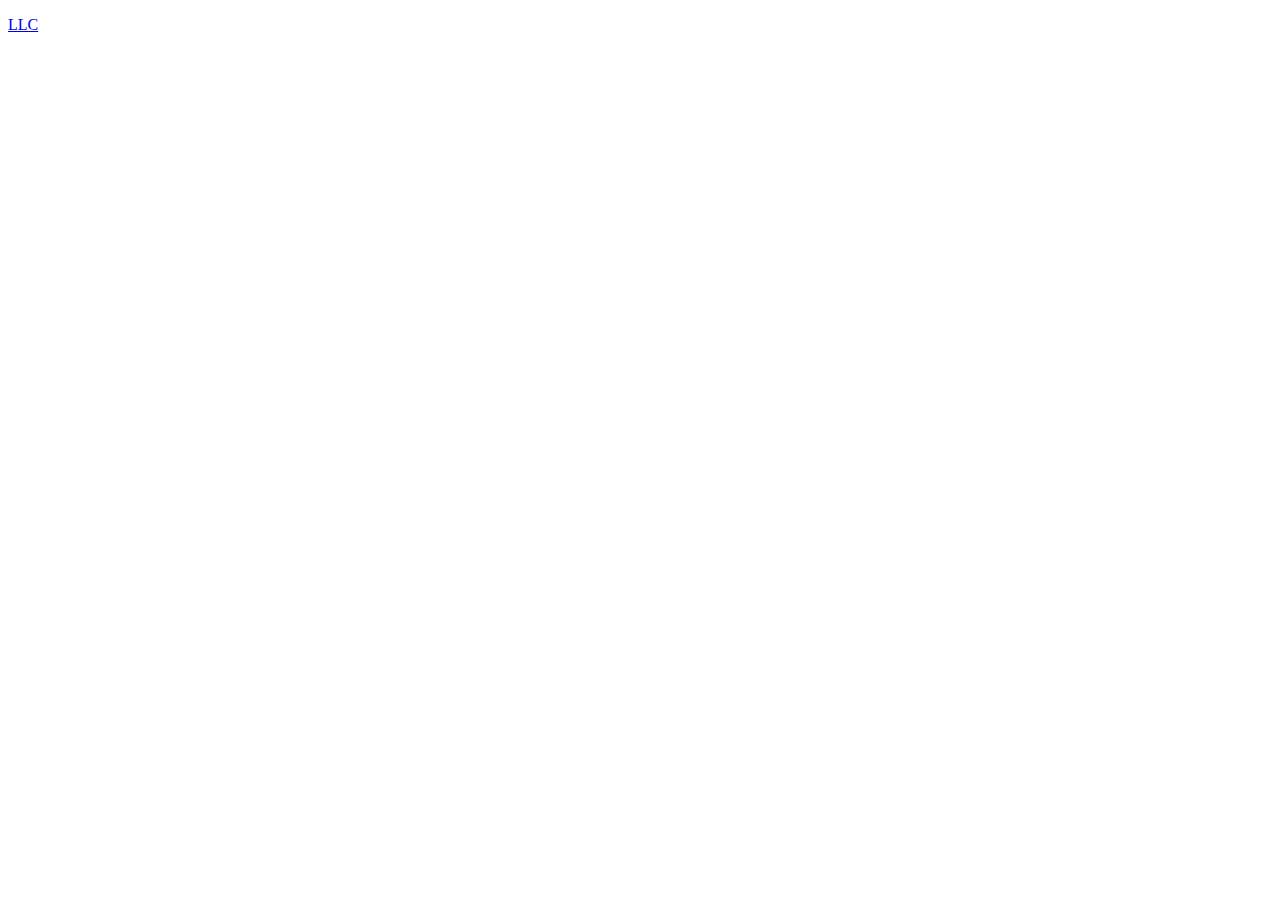
==== index.html @ c2027f33 "Update index.html" ====
<!DOCTYPE html>
<html lang="en">
  <head>
    <meta charset="utf-8">
    <title>LLC Home</title>
    <link rel="stylesheet" href="style.css">
    <script src="main.js"></script>
  </head>
  <body>
    <p><a href="LLC/LLCHome.html">LLC</a></p>
  </body>
</html>
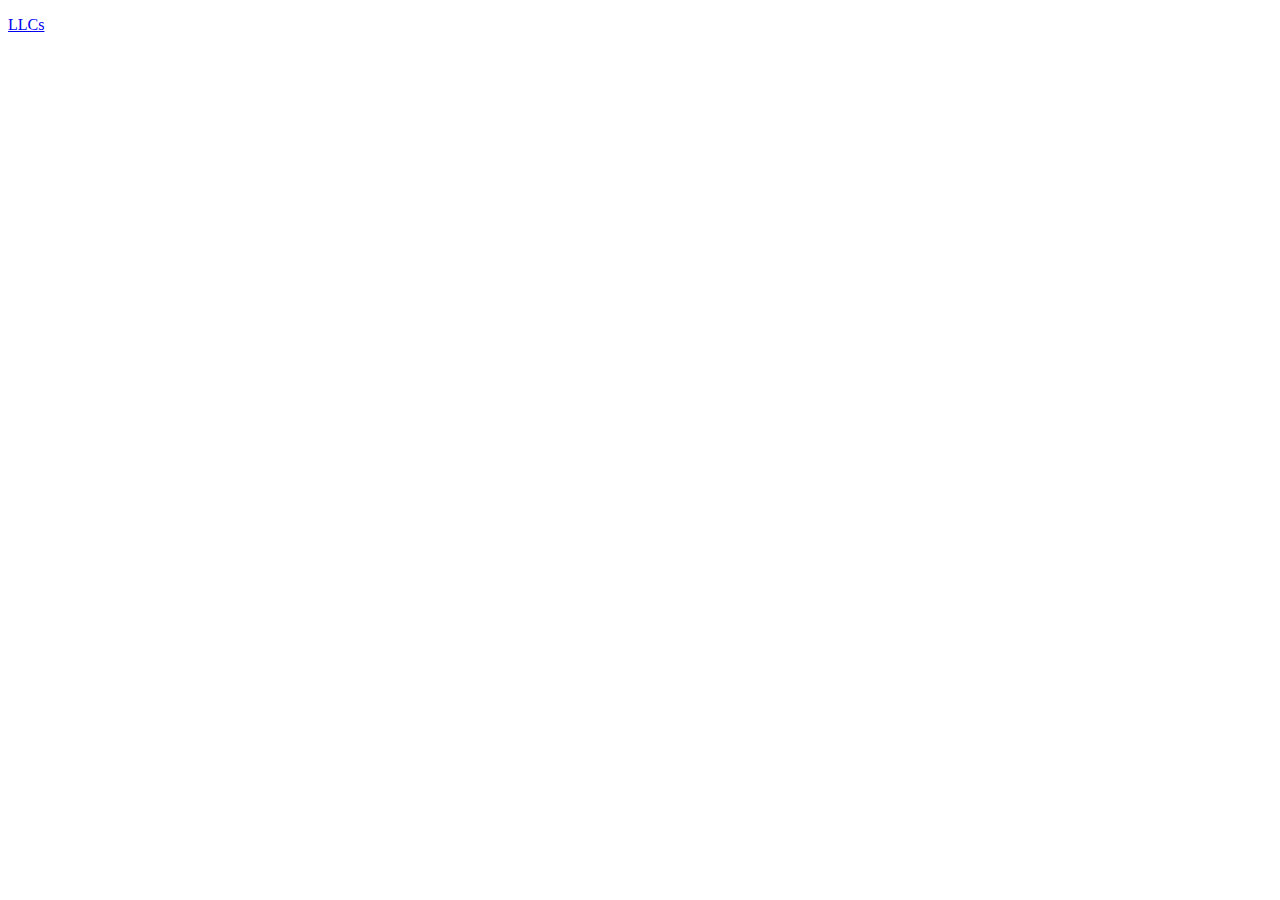
==== commit e16686fe: "c" ====
--- a/index.html
+++ b/index.html
@@ -7,6 +7,6 @@
     <script src="main.js"></script>
   </head>
   <body>
-    <p><a href="LLC/LLCHome.html">LLC</a></p>
+    <p><a href="LLC/LLCHome.html">LLCs</a></p>
   </body>
 </html>
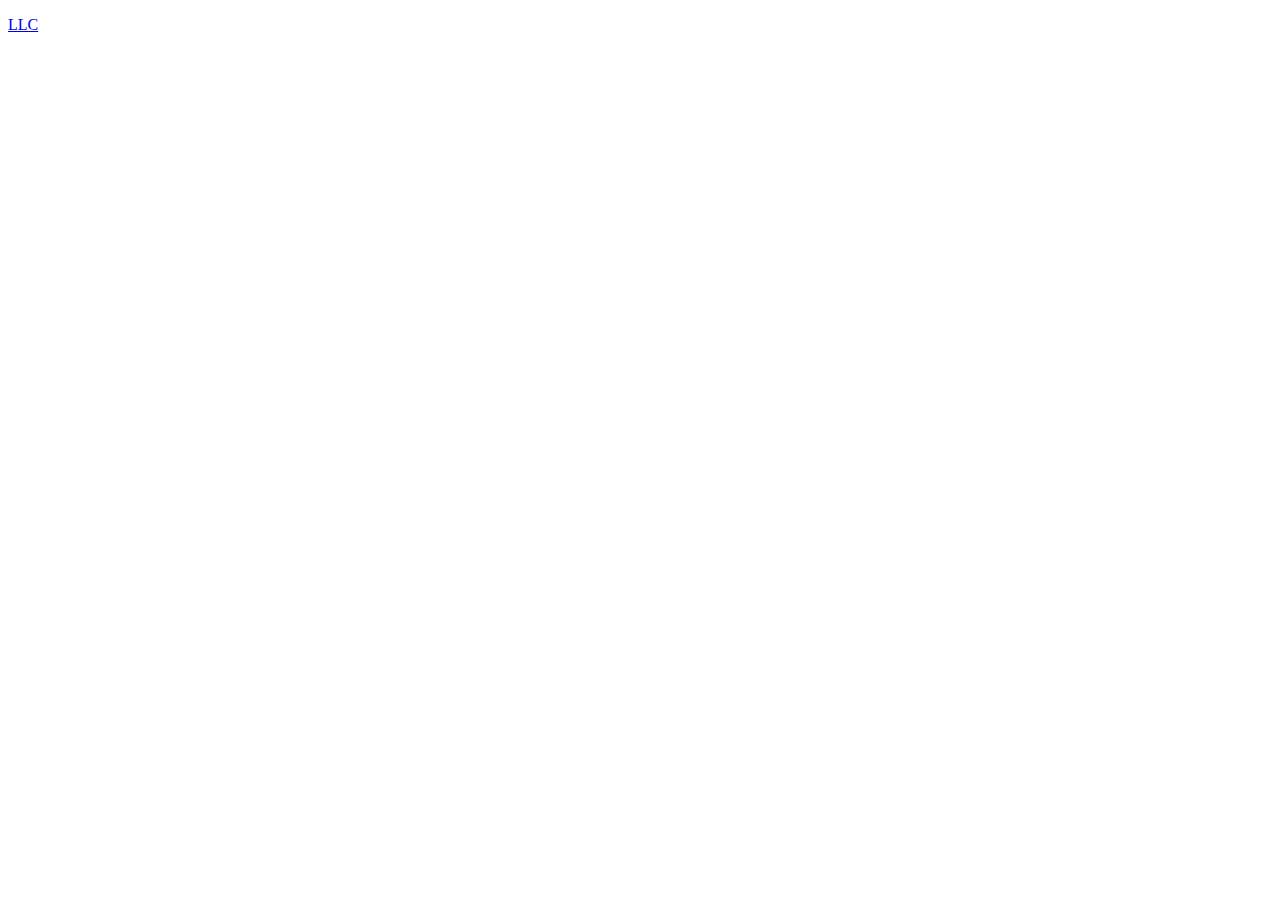
==== commit 4d4b1c0b: "adsdsds" ====
--- a/index.html
+++ b/index.html
@@ -7,6 +7,6 @@
     <script src="main.js"></script>
   </head>
   <body>
-    <p><a href="LLC/LLCHome.html">LLCs</a></p>
+    <p><a href="LLC/LLCHome.html">LLC</a></p>
   </body>
 </html>
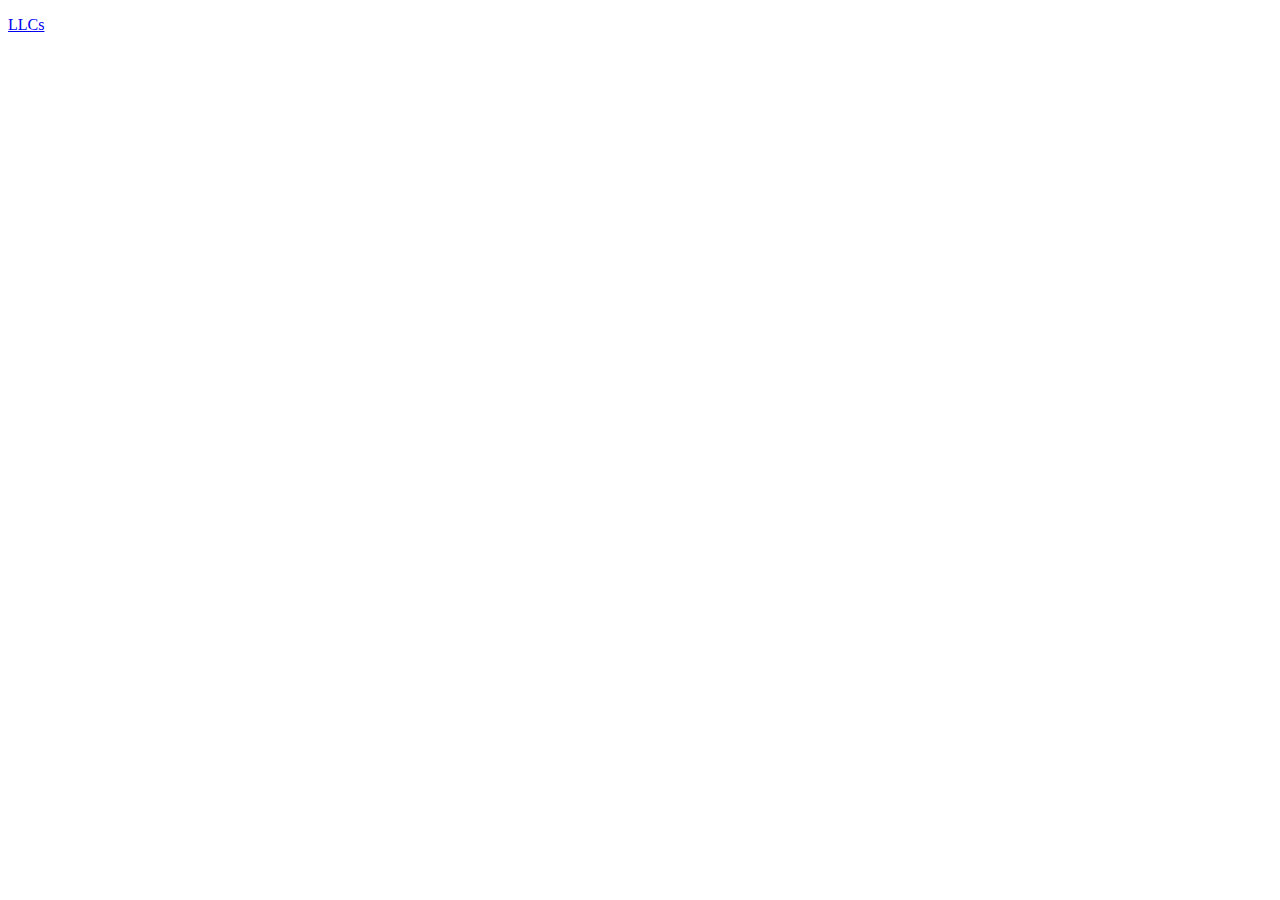
==== commit e897e6d0: "tehehe" ====
--- a/index.html
+++ b/index.html
@@ -7,6 +7,6 @@
     <script src="main.js"></script>
   </head>
   <body>
-    <p><a href="LLC/LLCHome.html">LLC</a></p>
+    <p><a href="LLC/LLCHome.html">LLCs</a></p>
   </body>
 </html>
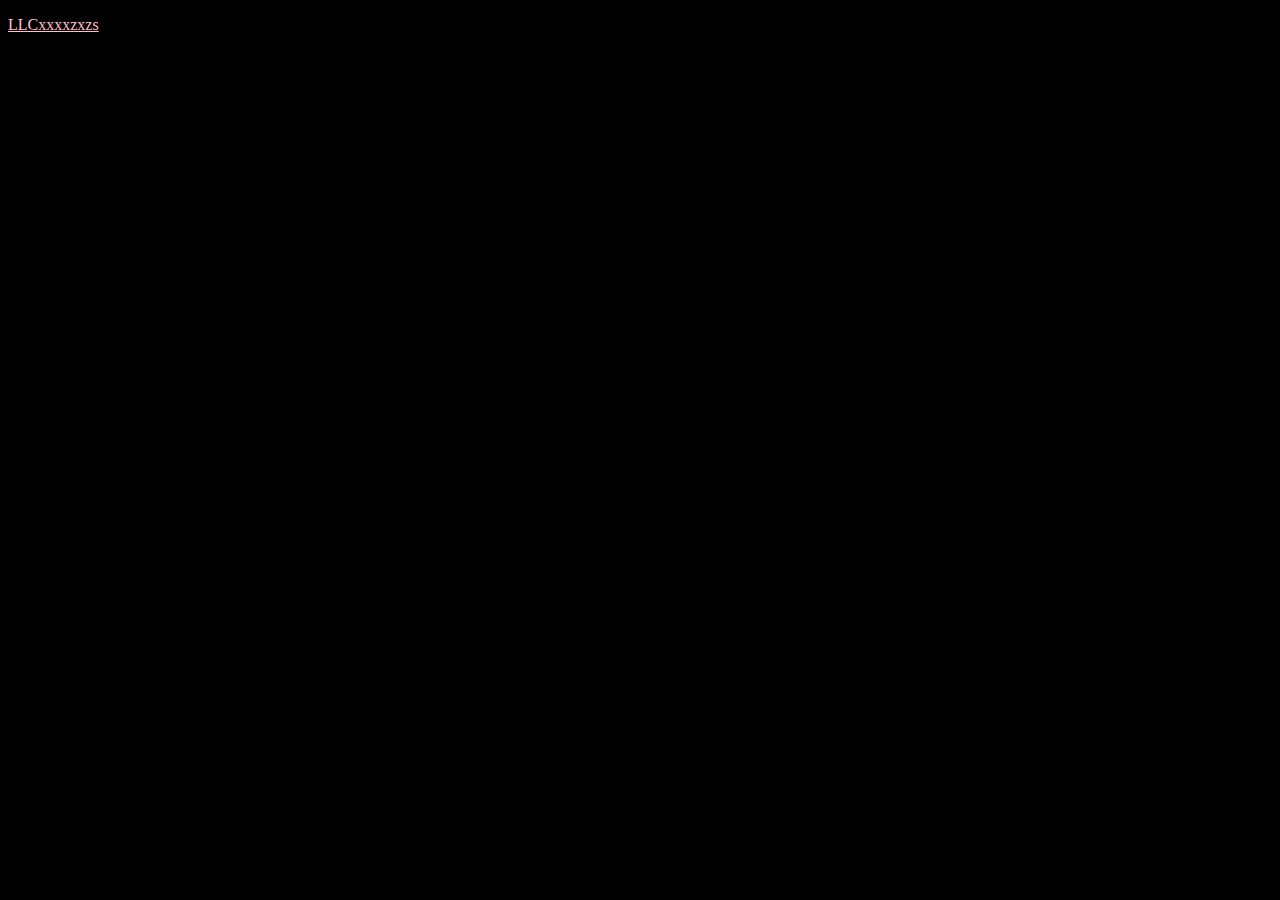
==== commit 07d5d5f0: "pleasssssssse" ====
--- a/index.html
+++ b/index.html
@@ -7,6 +7,6 @@
     <script src="main.js"></script>
   </head>
   <body>
-    <p><a href="LLC/LLCHome.html">LLCs</a></p>
+    <p><a href="LLC/LLCHome.html">LLCxxxxzxzs</a></p>
   </body>
 </html>
--- a/style.css
+++ b/style.css
@@ -0,0 +1,16 @@
+body {background-color: black;}
+
+p {
+  font-family: Trebuchet MS;
+  color: pink;
+}
+
+a {
+  font-family: Trebuchet MS;
+  color: pink;
+}
+
+span {
+    font-family: Trebuchet MS;
+    color: pink;
+  }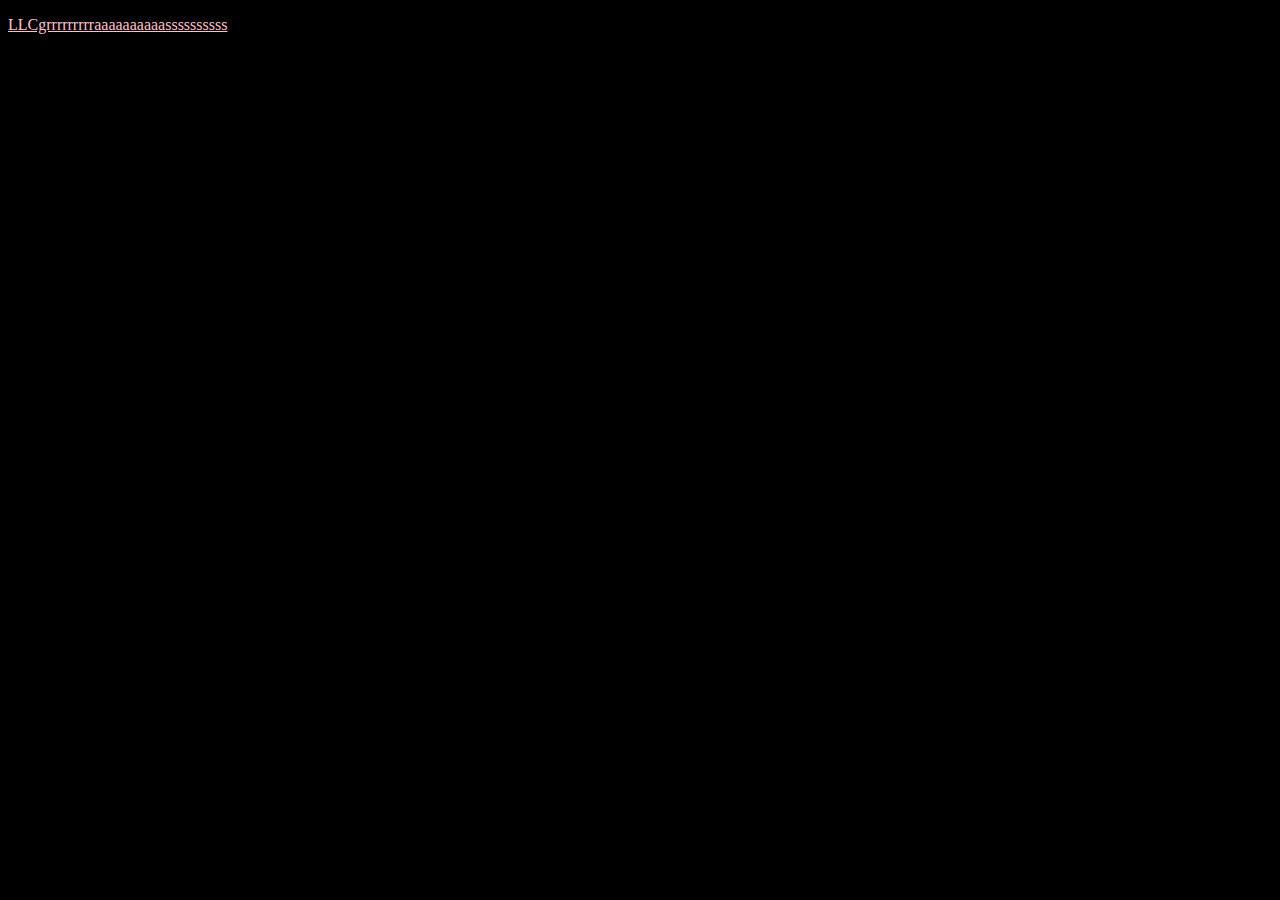
==== commit 3a969591: "eehsadsddddddddd" ====
--- a/index.html
+++ b/index.html
@@ -7,6 +7,6 @@
     <script src="main.js"></script>
   </head>
   <body>
-    <p><a href="LLC/LLCHome.html">LLCxxxxzxzs</a></p>
+    <p><a href="LLC/LLCHome.html">LLCgrrrrrrrrraaaaaaaaaassssssssss</a></p>
   </body>
 </html>
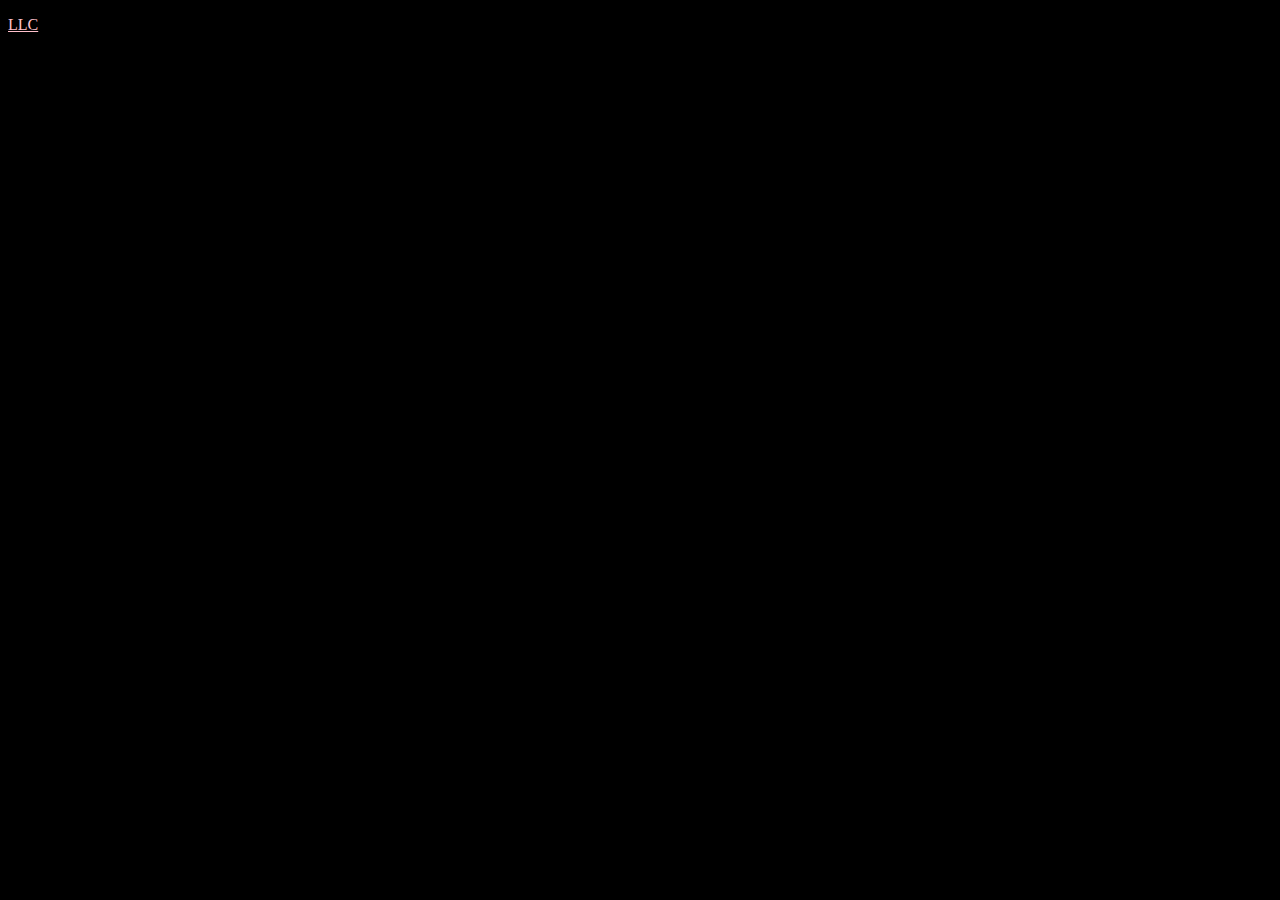
==== commit 3bb940c9: "hahahaahhawhahahahshdsahsadsadasdasd" ====
--- a/index.html
+++ b/index.html
@@ -7,6 +7,6 @@
     <script src="main.js"></script>
   </head>
   <body>
-    <p><a href="LLC/LLCHome.html">LLCgrrrrrrrrraaaaaaaaaassssssssss</a></p>
+    <p><a href="LLC/LLCHome.html">LLC</a></p>
   </body>
 </html>
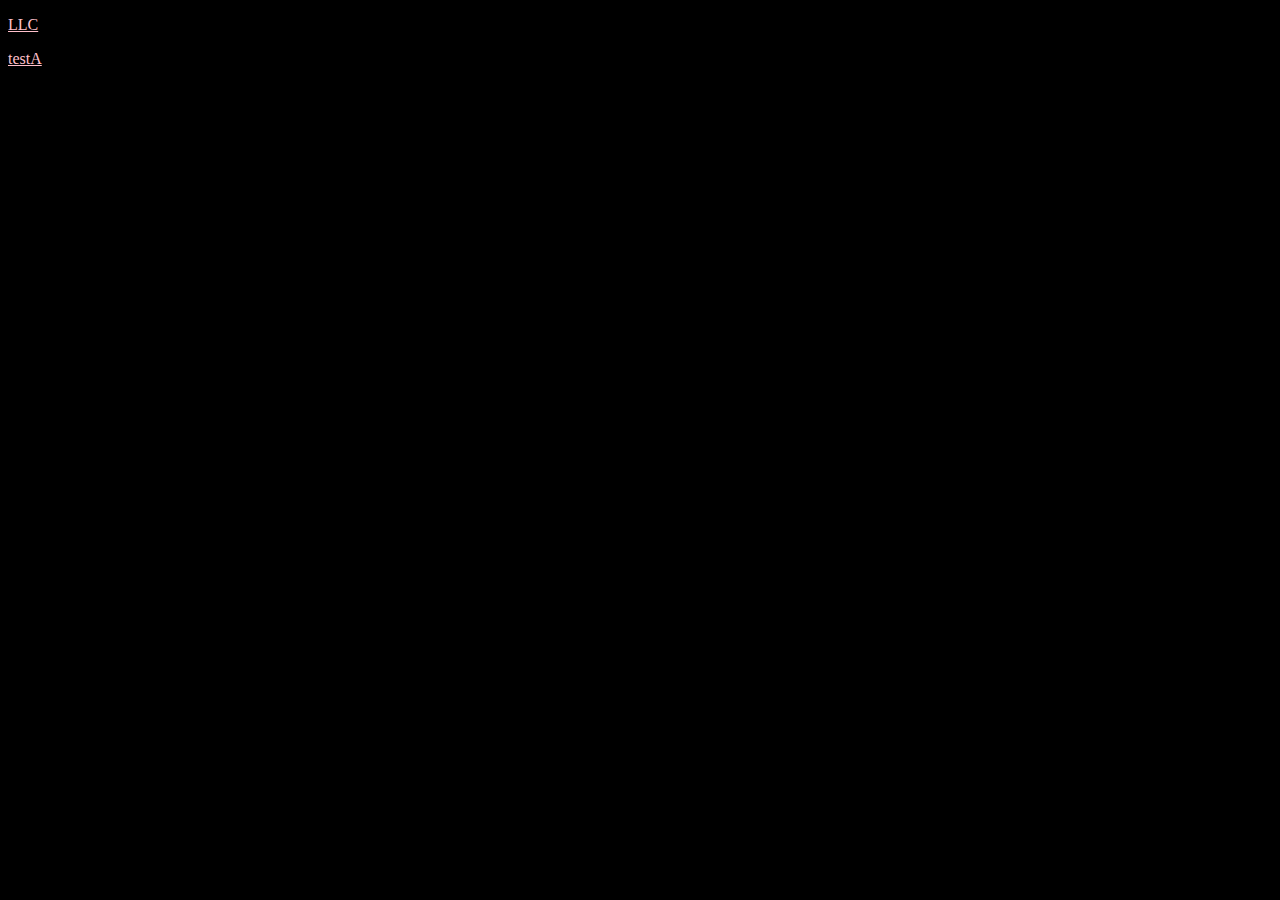
==== commit 5cc71a0c: "testing testa" ====
--- a/index.html
+++ b/index.html
@@ -8,5 +8,6 @@
   </head>
   <body>
     <p><a href="LLC/LLCHome.html">LLC</a></p>
+    <p><a href="LLC/LLCHome.html">testA</a></p>
   </body>
 </html>
